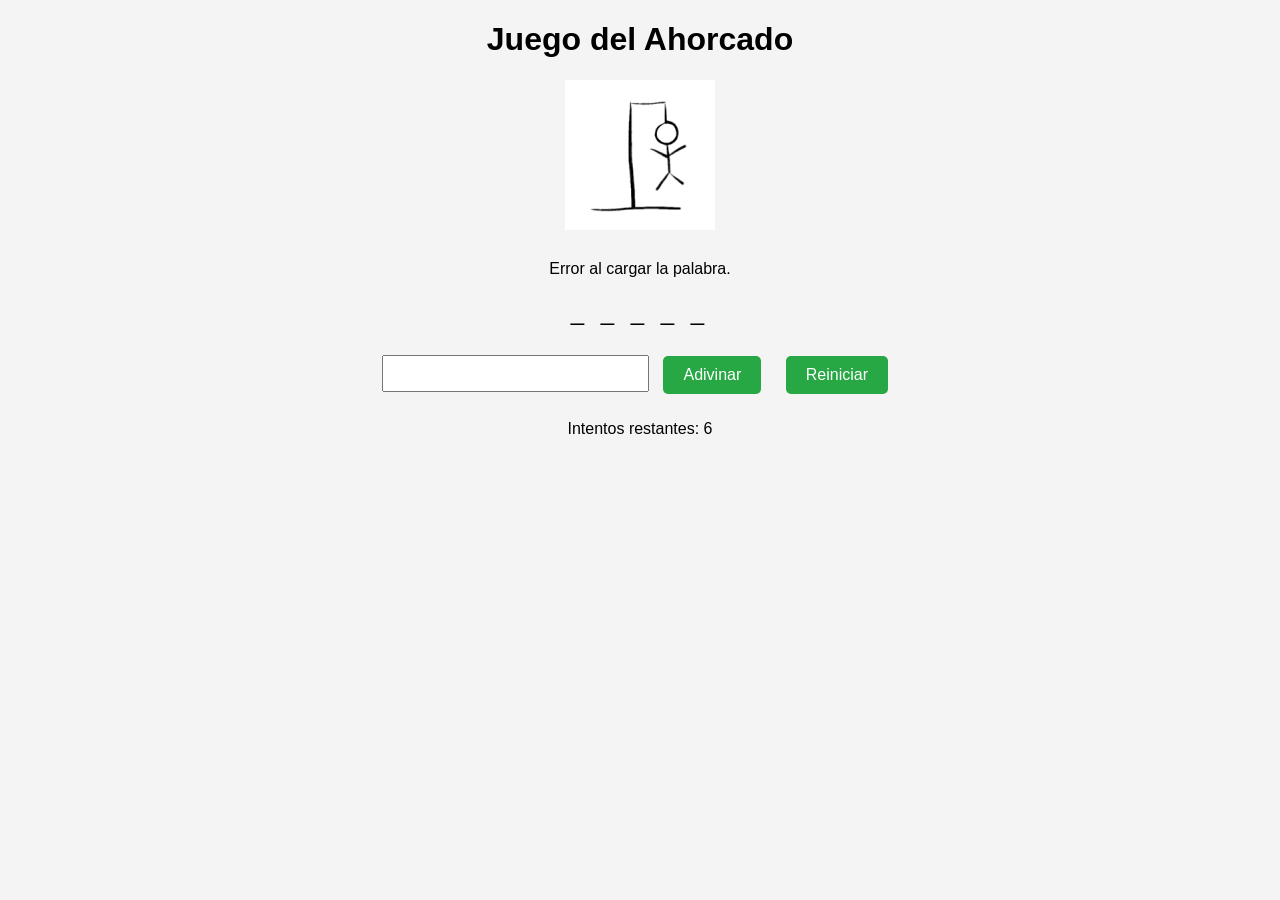
==== Ejercicio_4/Ejercicio4.html @ 6716bc0a "Ejercicios terminados finales" ====
<!DOCTYPE html>
<html lang="es">
<head>
    <meta charset="UTF-8">
    <meta name="viewport" content="width=device-width, initial-scale=1.0">
    <title>Juego del Ahorcado</title>
    <link rel="stylesheet" href="ejercicio4.css">
</head>
<body>

    <h1>Juego del Ahorcado</h1>
    <img id="hangman-img" src="hangman0.png" alt="Ahorcado">
    <p id="message">Cargando palabra...</p>
    <p class="hidden-word" id="hidden-word">_ _ _ _ _</p>
    
    <input type="text" id="letter-input" class="letter-input" maxlength="1">
    <button id="guess-btn">Adivinar</button>
    <button id="restart-btn">Reiniciar</button>

    <p>Intentos restantes: <span id="attempts">6</span></p>

    <script src="ejercicio4.js"></script>

</body>
</html>
---- Ejercicio_4/ejercicio4.css ----
body {
    font-family: Arial, sans-serif;
    text-align: center;
    background-color: #f4f4f4;
    margin: 20px;
}

.hidden-word {
    font-size: 24px;
    letter-spacing: 5px;
    margin: 20px 0;
}

.letter-input {
    font-size: 20px;
    padding: 5px;
    text-transform: uppercase;
}

button {
    margin: 10px;
    padding: 10px 20px;
    font-size: 16px;
    cursor: pointer;
    background: #28a745;
    color: white;
    border: none;
    border-radius: 5px;
}

button:hover {
    background: #218838;
}

#hangman-img {
    width: 150px;
    height: auto;
    margin-bottom: 10px;
}
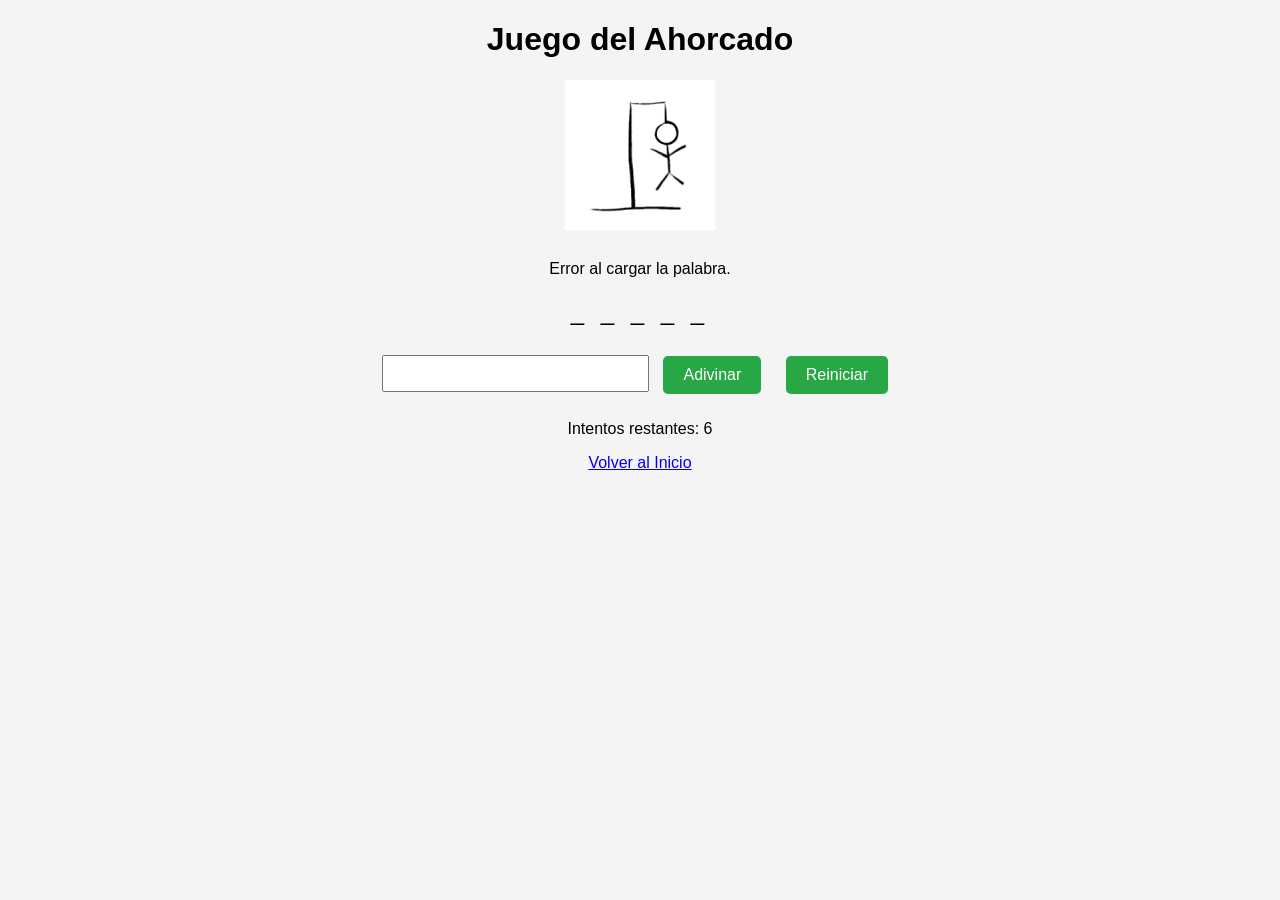
==== commit e34f8145: "Ejercicios terminados finales ahora si" ====
--- a/Ejercicio_4/Ejercicio4.html
+++ b/Ejercicio_4/Ejercicio4.html
@@ -19,6 +19,10 @@
 
     <p>Intentos restantes: <span id="attempts">6</span></p>
 
+    <div class="text-center mt-3">
+        <a href="../index.html" class="btn btn-secondary">Volver al Inicio</a>
+    </div>
+    
     <script src="ejercicio4.js"></script>
 
 </body>
